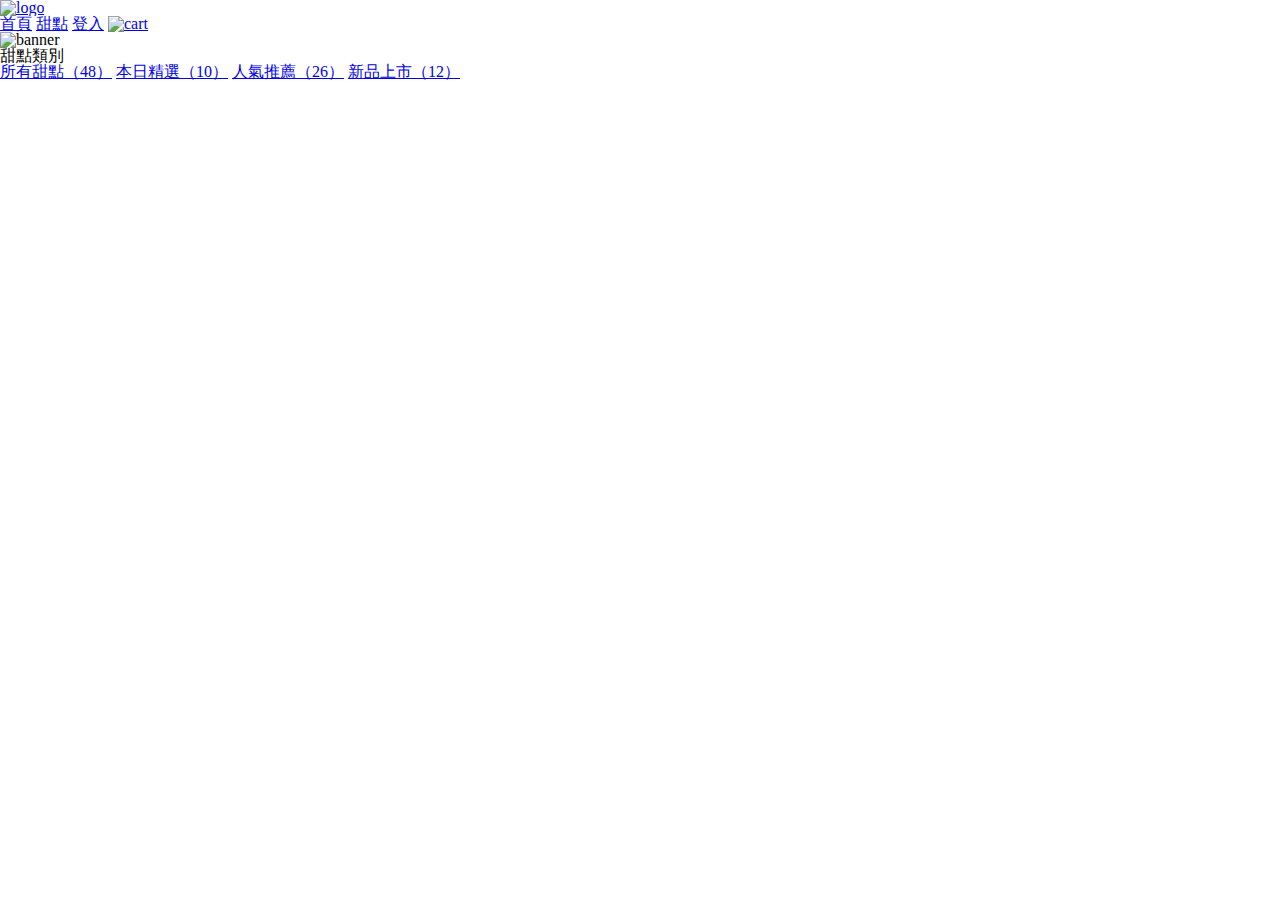
==== index.html @ 0d183778 ":sparkles: add products html" ====
<!DOCTYPE html>
<html lang="en">

<head>
    <meta charset="UTF-8">
    <meta http-equiv="X-UA-Compatible" content="IE=edge">
    <meta name="viewport" content="width=device-width, initial-scale=1.0">
    <title>Sweetaste</title>
    <link rel="stylesheet" href="./styles/reset.css">
    <link rel="stylesheet" href="./styles/index.css">
    <link rel="stylesheet" href="./styles/main.css">
</head>

<body>

    <div class="header">
        <a href="#" class="logo">
            <img src="./public/logo-all-dark.svg" alt="logo">
        </a>
        <nav>
            <a href="#">首頁</a>
            <a href="#">甜點</a>
            <a href="#">登入</a>
            <a href="#"><img src="./public/shopping_cart.png" alt="cart"></a>
        </nav>
    </div>

    <div class="banner"><img src="./public/banner.png" alt="banner"></div>

    <div class="products">
        <div class="wrap">
            <div class="categories">
                <h3>甜點類別</h3>
                <a href="#">所有甜點（48）</a>
                <a href="#">本日精選（10）</a>
                <a href="#">人氣推薦（26）</a>
                <a href="#">新品上市（12）</a>
            </div>
            <div class="items"></div>
        </div>
    </div>
</body>

</html>
---- styles/index.css ----
:root {
    --primary-color: #3F5D45;
    --second-color: ##EAF0ED;
    --fixed-width: 940px;
    --size-xs: 14px;
    --size-s: 16px;
    --size-m: 18px;
    --size-l: 20px;
}
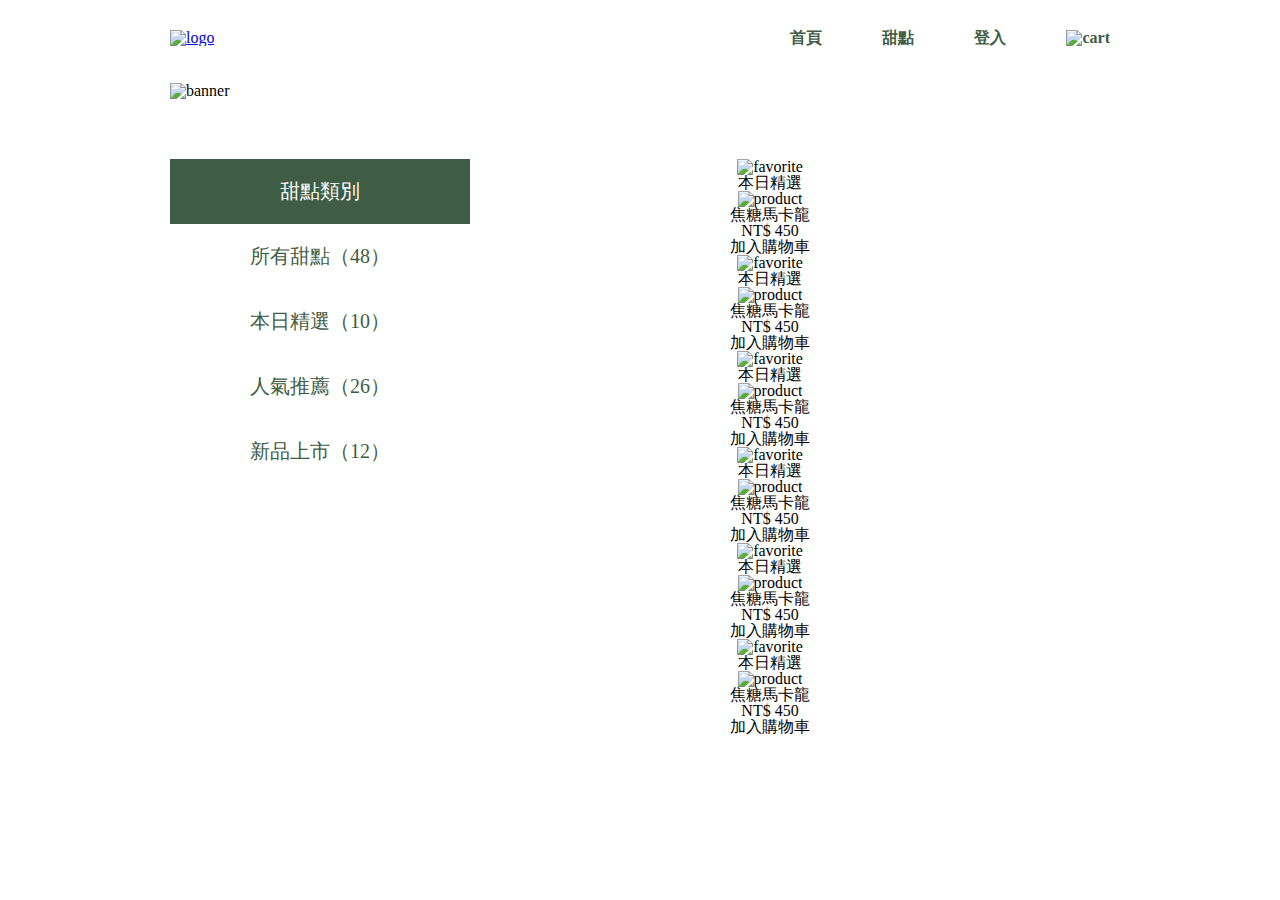
==== commit aa72d8fa: ":sparkles: add product html" ====
--- a/index.html
+++ b/index.html
@@ -36,7 +36,68 @@
                 <a href="#">人氣推薦（26）</a>
                 <a href="#">新品上市（12）</a>
             </div>
-            <div class="items"></div>
+            <div class="items">
+                <div class="product">
+                    <img src="./public/favorite_border.png" alt="favorite" class="favorite">
+                    <div class="recommended">本日精選</div>
+                    <img src="./public/p-1.png" alt="product" class="pic">
+                    <div class="details">
+                        <h3 class="name">焦糖馬卡龍</h3>
+                        <h3 class="price">NT$ 450</h3>
+                    </div>
+                    <div class="add-cart">加入購物車</div>
+                </div>
+                <div class="product">
+                    <img src="./public/favorite_border.png" alt="favorite" class="favorite">
+                    <div class="recommended">本日精選</div>
+                    <img src="./public/p-2.png" alt="product" class="pic">
+                    <div class="details">
+                        <h3 class="name">焦糖馬卡龍</h3>
+                        <h3 class="price">NT$ 450</h3>
+                    </div>
+                    <div class="add-cart">加入購物車</div>
+                </div>
+                <div class="product">
+                    <img src="./public/favorite_border.png" alt="favorite" class="favorite">
+                    <div class="recommended">本日精選</div>
+                    <img src="./public/p-3.png" alt="product" class="pic">
+                    <div class="details">
+                        <h3 class="name">焦糖馬卡龍</h3>
+                        <h3 class="price">NT$ 450</h3>
+                    </div>
+                    <div class="add-cart">加入購物車</div>
+                </div>
+                <div class="product">
+                    <img src="./public/favorite_border.png" alt="favorite" class="favorite">
+                    <div class="recommended">本日精選</div>
+                    <img src="./public/p-4.png" alt="product" class="pic">
+                    <div class="details">
+                        <h3 class="name">焦糖馬卡龍</h3>
+                        <h3 class="price">NT$ 450</h3>
+                    </div>
+                    <div class="add-cart">加入購物車</div>
+                </div>
+                <div class="product">
+                    <img src="./public/favorite_border.png" alt="favorite" class="favorite">
+                    <div class="recommended">本日精選</div>
+                    <img src="./public/p-5.png" alt="product" class="pic">
+                    <div class="details">
+                        <h3 class="name">焦糖馬卡龍</h3>
+                        <h3 class="price">NT$ 450</h3>
+                    </div>
+                    <div class="add-cart">加入購物車</div>
+                </div>
+                <div class="product">
+                    <img src="./public/favorite_border.png" alt="favorite" class="favorite">
+                    <div class="recommended">本日精選</div>
+                    <img src="./public/p-6.png" alt="product" class="pic">
+                    <div class="details">
+                        <h3 class="name">焦糖馬卡龍</h3>
+                        <h3 class="price">NT$ 450</h3>
+                    </div>
+                    <div class="add-cart">加入購物車</div>
+                </div>
+            </div>
         </div>
     </div>
 </body>
--- a/styles/main.css
+++ b/styles/main.css
@@ -0,0 +1,81 @@
+/* ---------------- Header ---------------- */
+
+.header {
+    max-width: var(--fixed-width);
+    display: flex;
+    justify-content: space-between;
+    margin: 30px auto 36.5px;
+}
+
+.header .logo img {
+    width: 220px;
+    height: 40px;
+}
+
+nav {
+    display: flex;
+    flex: row;
+    align-items: center;
+}
+
+nav a {
+    text-decoration: none;
+    font-size: var(--size-s);
+    color: var(--primary-color);
+    font-weight: 600;
+    margin-left: 60px;
+}
+
+
+/* ---------------- Banner ---------------- */
+
+.banner {
+    max-width: var(--fixed-width);
+    margin: auto;
+}
+
+
+/* ---------------- Product ---------------- */
+
+.products {
+    max-width: var(--fixed-width);
+    margin: auto;
+    padding: 60px 0 30px;
+    text-align: center;
+}
+
+.products .wrap {
+    display: flex;
+}
+
+.products .categories {
+    display: flex;
+    width: 300px;
+    flex-direction: column;
+    font-size: var(--size-l);
+}
+
+.products .categories h3,
+.products .categories a {
+    width: 300px;
+    height: 65px;
+    display: flex;
+    border: 1px solid var(--second-color);
+    color: var(--primary-color);
+    text-decoration: none;
+    justify-content: center;
+    align-items: center;
+}
+
+.products .categories h3 {
+    background: var(--primary-color);
+    color: white;
+}
+
+.products .categories :nth-child(2) {
+    background: var(--second-color);
+}
+
+.products .items {
+    width: 600px;
+}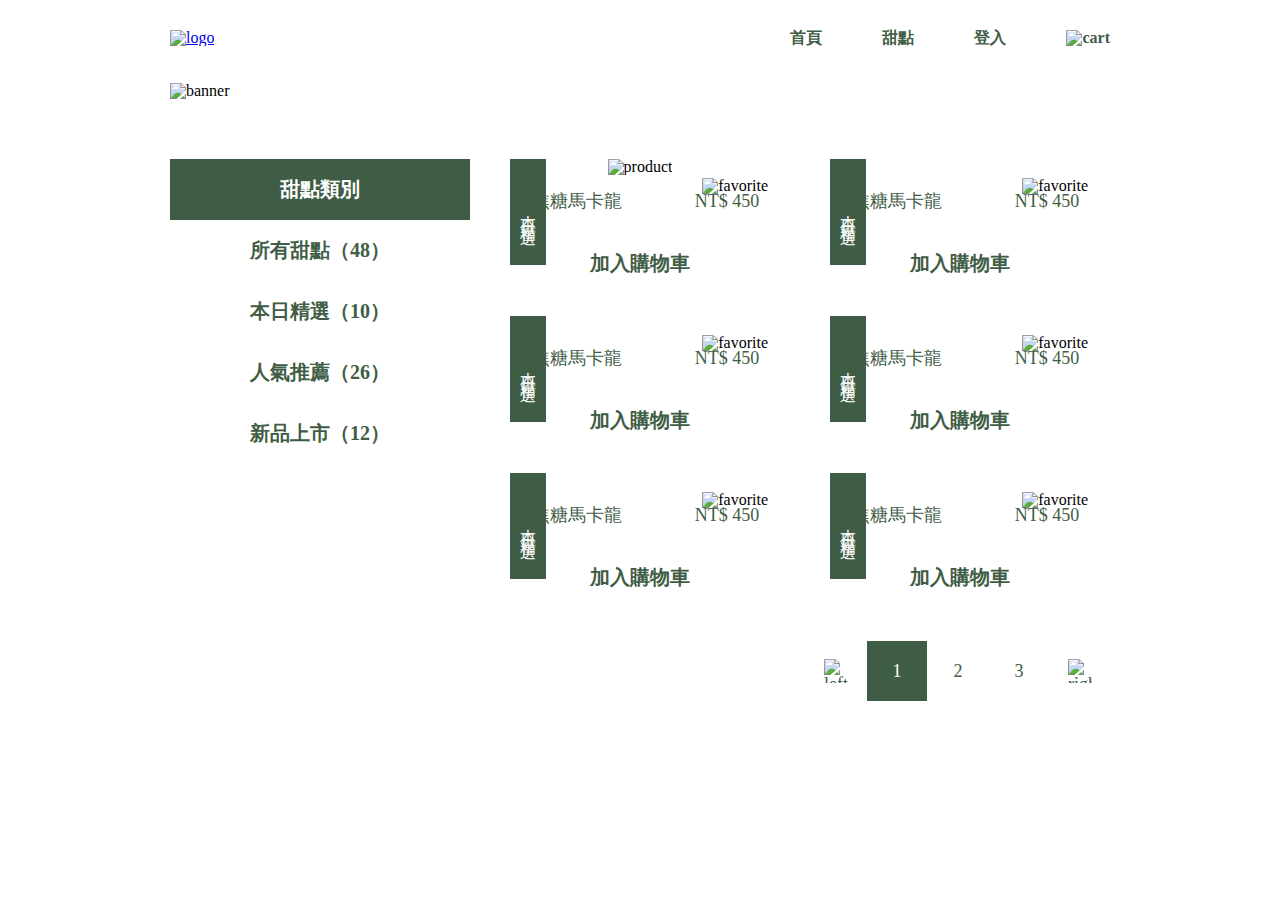
==== commit 29f9e9e5: ":ok_hand: change tag for recommand: 「本日精選」建議改為使用 p 標籤包覆增加語意" ====
--- a/index.html
+++ b/index.html
@@ -14,9 +14,11 @@
 <body>
 
     <div class="header">
-        <a href="#" class="logo">
-            <img src="./public/logo-all-dark.svg" alt="logo">
-        </a>
+        <h1>
+            <a href="#" class="logo">
+                <img src="./public/logo-all-dark.svg" alt="logo">
+            </a>
+        </h1>
         <nav>
             <a href="#">首頁</a>
             <a href="#">甜點</a>
@@ -30,16 +32,18 @@
     <div class="products">
         <div class="wrap">
             <div class="categories">
-                <h3>甜點類別</h3>
-                <a href="#">所有甜點（48）</a>
-                <a href="#">本日精選（10）</a>
-                <a href="#">人氣推薦（26）</a>
-                <a href="#">新品上市（12）</a>
+                <h2>甜點類別</h2>
+                <ul>
+                    <li class="active"><a href="#">所有甜點（48）</a></li>
+                    <li><a href="#">本日精選（10）</a></li>
+                    <li><a href="#">人氣推薦（26）</a></li>
+                    <li><a href="#">新品上市（12）</a></li>
+                </ul>
             </div>
             <div class="items">
                 <div class="product">
+                    <p class="recommend">本日精選</p>
                     <img src="./public/favorite_border.png" alt="favorite" class="favorite">
-                    <div class="recommended">本日精選</div>
                     <img src="./public/p-1.png" alt="product" class="pic">
                     <div class="details">
                         <h3 class="name">焦糖馬卡龍</h3>
@@ -48,9 +52,9 @@
                     <div class="add-cart">加入購物車</div>
                 </div>
                 <div class="product">
+                    <p class="recommend">本日精選</p>
                     <img src="./public/favorite_border.png" alt="favorite" class="favorite">
-                    <div class="recommended">本日精選</div>
-                    <img src="./public/p-2.png" alt="product" class="pic">
+                    <img src="./public/p-2.png" alt="" class="pic">
                     <div class="details">
                         <h3 class="name">焦糖馬卡龍</h3>
                         <h3 class="price">NT$ 450</h3>
@@ -58,9 +62,9 @@
                     <div class="add-cart">加入購物車</div>
                 </div>
                 <div class="product">
+                    <p class="recommend">本日精選</p>
                     <img src="./public/favorite_border.png" alt="favorite" class="favorite">
-                    <div class="recommended">本日精選</div>
-                    <img src="./public/p-3.png" alt="product" class="pic">
+                    <img src="./public/p-3.png" alt="" class="pic">
                     <div class="details">
                         <h3 class="name">焦糖馬卡龍</h3>
                         <h3 class="price">NT$ 450</h3>
@@ -68,9 +72,9 @@
                     <div class="add-cart">加入購物車</div>
                 </div>
                 <div class="product">
+                    <p class="recommend">本日精選</p>
                     <img src="./public/favorite_border.png" alt="favorite" class="favorite">
-                    <div class="recommended">本日精選</div>
-                    <img src="./public/p-4.png" alt="product" class="pic">
+                    <img src="./public/p-4.png" alt="" class="pic">
                     <div class="details">
                         <h3 class="name">焦糖馬卡龍</h3>
                         <h3 class="price">NT$ 450</h3>
@@ -78,9 +82,9 @@
                     <div class="add-cart">加入購物車</div>
                 </div>
                 <div class="product">
+                    <p class="recommend">本日精選</p>
                     <img src="./public/favorite_border.png" alt="favorite" class="favorite">
-                    <div class="recommended">本日精選</div>
-                    <img src="./public/p-5.png" alt="product" class="pic">
+                    <img src="./public/p-5.png" alt="" class="pic">
                     <div class="details">
                         <h3 class="name">焦糖馬卡龍</h3>
                         <h3 class="price">NT$ 450</h3>
@@ -88,9 +92,9 @@
                     <div class="add-cart">加入購物車</div>
                 </div>
                 <div class="product">
+                    <p class="recommend">本日精選</p>
                     <img src="./public/favorite_border.png" alt="favorite" class="favorite">
-                    <div class="recommended">本日精選</div>
-                    <img src="./public/p-6.png" alt="product" class="pic">
+                    <img src="./public/p-6.png" alt="" class="pic">
                     <div class="details">
                         <h3 class="name">焦糖馬卡龍</h3>
                         <h3 class="price">NT$ 450</h3>
@@ -100,6 +104,16 @@
             </div>
         </div>
     </div>
+
+    <div class="page">
+        <a href="#">
+            <img src="./public/arrow_left.png" alt="left"></a>
+        <a href="#">1</a>
+        <a href="#">2</a>
+        <a href="#">3</a>
+        <a href="#"><img src="./public/arrow_right.png" alt="right">
+        </a>
+    </div>
 </body>
 
 </html>--- a/styles/main.css
+++ b/styles/main.css
@@ -14,7 +14,6 @@
 
 nav {
     display: flex;
-    flex: row;
     align-items: center;
 }
 
@@ -35,7 +34,7 @@
 }
 
 
-/* ---------------- Product ---------------- */
+/* ---------------- Product Left Side ---------------- */
 
 .products {
     max-width: var(--fixed-width);
@@ -49,33 +48,164 @@
 }
 
 .products .categories {
-    display: flex;
-    width: 300px;
-    flex-direction: column;
+    width: 300px;
     font-size: var(--size-l);
-}
-
-.products .categories h3,
+    margin-right: 20px;
+}
+
+.products .categories h2,
+.products .categories ul>* {
+    width: 100%;
+    padding: 20.5px 0;
+    font-weight: 600;
+}
+
+.products .categories li {
+    outline: 1px solid var(--second-color);
+}
+
 .products .categories a {
-    width: 300px;
-    height: 65px;
-    display: flex;
-    border: 1px solid var(--second-color);
     color: var(--primary-color);
     text-decoration: none;
-    justify-content: center;
-    align-items: center;
-}
-
-.products .categories h3 {
+}
+
+.products .categories h2 {
     background: var(--primary-color);
     color: white;
 }
 
-.products .categories :nth-child(2) {
+.products .categories .active {
     background: var(--second-color);
 }
 
+
+/* ---------------- Product Right Side ---------------- */
+
 .products .items {
-    width: 600px;
+    width: 620px;
+    display: flex;
+    flex-wrap: wrap;
+    row-gap: 20px;
+    column-gap: 20px;
+}
+
+.products .items img {
+    vertical-align: bottom;
+}
+
+.products .product {
+    width: 300px;
+    position: relative;
+}
+
+.products .details {
+    display: flex;
+    width: 300px;
+    height: 56px;
+    justify-content: space-around;
+    align-items: center;
+    color: var(--primary-color);
+    font-size: var(--size-m);
+}
+
+.product .details .name,
+.product .details .price {
+    width: 100%;
+    height: 100%;
+    outline: 1px solid var(--second-color);
+    margin-left: 1px;
+}
+
+.product .details .name::before,
+.product .details .price::before {
+    content: '';
+    display: inline-block;
+    height: 100%;
+    text-align: center;
+    vertical-align: middle;
+}
+
+.product .details .name {
+    width: 173px;
+    font-weight: 300;
+}
+
+.product .details .price {
+    width: 127px;
+    font-weight: 500;
+}
+
+.products .add-cart {
+    width: 300px;
+    height: 65px;
+    display: flex;
+    background: var(--second-color);
+    color: var(--primary-color);
+    justify-content: center;
+    align-items: center;
+    font-size: var(--size-l);
+    font-weight: 700;
+    cursor: pointer;
+}
+
+.items .favorite {
+    position: absolute;
+    top: 19px;
+    right: 22px;
+    cursor: pointer;
+}
+
+.items .recommend {
+    width: 36px;
+    height: 106.73px;
+    display: flex;
+    position: absolute;
+    top: 0;
+    left: 20px;
+    background: var(--primary-color);
+    color: white;
+    writing-mode: vertical-lr;
+    letter-spacing: 5px;
+    font-size: var(--size-s);
+    justify-content: center;
+    align-items: center;
+}
+
+
+/* ---------------- Page ---------------- */
+
+.page {
+    max-width: var(--fixed-width);
+    display: flex;
+    flex-direction: row;
+    margin: 0 auto 60px;
+    justify-content: flex-end;
+}
+
+.page a {
+    width: 60px;
+    height: 60px;
+    display: flex;
+    justify-content: center;
+    align-items: center;
+    text-decoration: none;
+    font-size: var(--size-m);
+    /* prevent double border */
+    outline: 1px solid var(--second-color);
+    margin-top: 1px;
+    margin-left: 1px;
+}
+
+.page a {
+    color: var(--primary-color);
+}
+
+.page a:nth-child(2) {
+    background: var(--primary-color);
+    color: white;
+}
+
+.page img {
+    width: 24px;
+    height: 24px;
 }